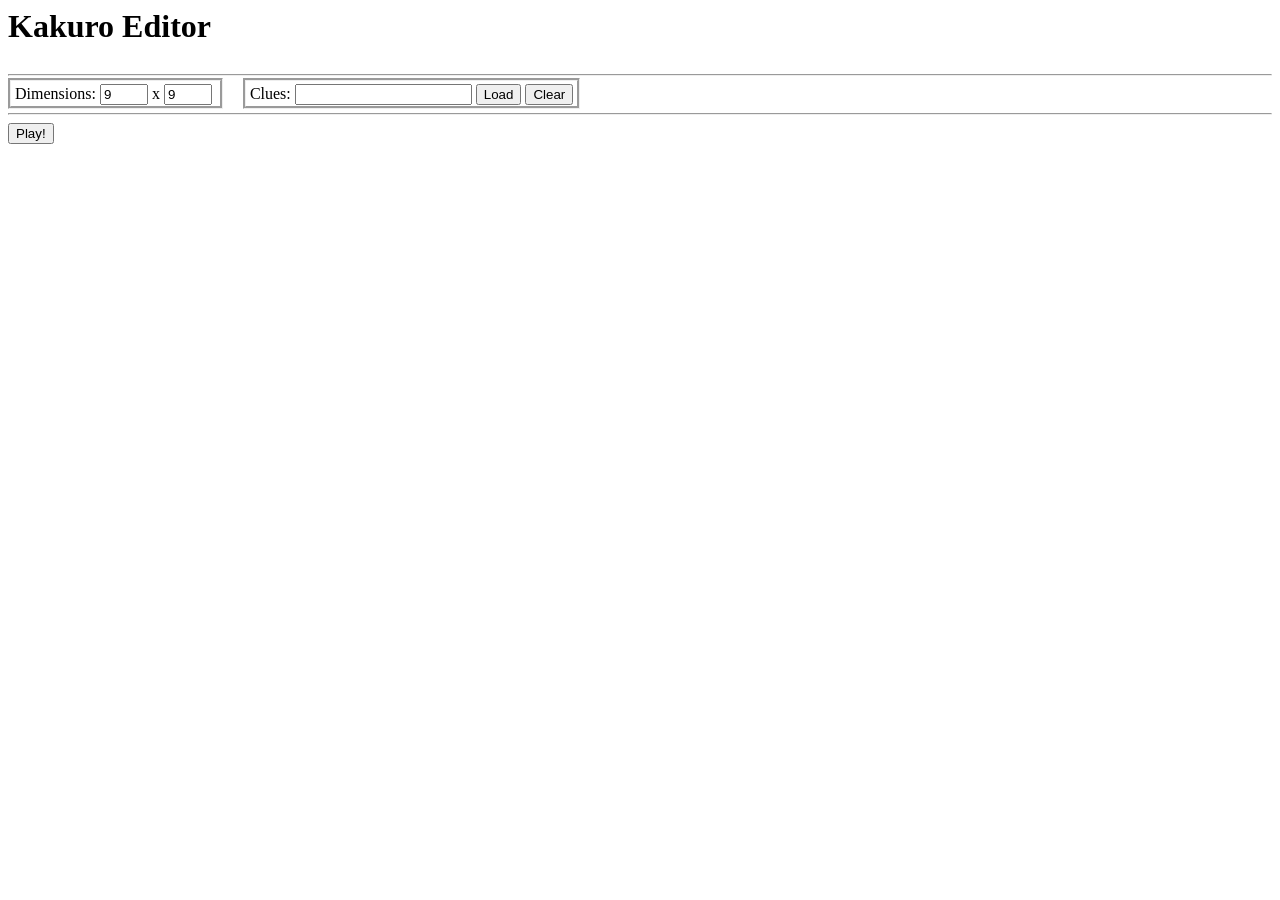
==== kakuro/kakuro-edit.html @ cbf08640 "Adding Kakuro example" ====
<html>
<head>
    <title>Kakuro helper</title>
    <link rel="stylesheet" href="kakuro.css" />

</head>
<body>
    <h1>Kakuro Editor</h1>
    <div id='puzzle'>
        <table id='puzzleTable' class='fixedTable' cellspacing='0'>
        </table>
        <hr/>
        <div id='controls'>
            <span class='controlsGroup'>Dimensions: 
                <input id='inputRows' type='number' value='9' min=0 max=64 onchange='changeRows(this)'/>
                 x 
                <input id='inputCols' type='number' value='9' min=0 max=64 onchange='changeCols(this)' />
            </span>
            <span class='controlsGroup'>
                Clues: <input type='text' id='cluestxt' length='80' aria-multiline="true"/>
                <button id='importBtn' onclick='parseClues()'>Load</button>
                <button id='clearBtn' onclick='clearPuzzle()'>Clear</button>
            </span>
            <hr/>
            <button id='playBtn' onclick='playPuzzle()'>Play!</button>

        </div>
    </div>
    <!-- Load the script components -->
    <script src="scripts/kakuro-edit.js"></script>    
</body>
---- kakuro/kakuro.css ----
/* Layout styles */
.fixedTable {
    table-layout: fixed;
    white-space: nowrap;
    --margin: 0 auto;
}
.puzzleSpace {
    border: 1px solid #444;
    background-color: rgba(255,255,255,0.2);
}
.puzzleSpace.invalid {
    background-color: palevioletred;
}
.puzzleBlank {
    padding: 0.5em;
    background-color: #ccc;
}
.puzzleClue {
    width: 3em;
    height: 3em;
    background-color: #ccc;
    background-image: url("data:image/svg+xml;utf8,<svg xmlns='http://www.w3.org/2000/svg' version='1.1' preserveAspectRatio='none' viewBox='0 0 100 100'><path d='M0 0 L100 100' stroke='black' stroke-width='2' /></svg>");
    background-repeat: no-repeat;
    background-position: center center;
    background-size: 100% 100%, auto;
    border: 1px solid #444;
}
.clueDown {
    position: relative;
    top: 0.7em;
    height: 1.1em;
    float: left;
    text-align: left;
    text-overflow: clip;
    font-size: 1.1em;
    font-weight: bold;
    padding: 0 0 0.2em 0.1em;
    margin: 0;
}
.clueRight {
    position: relative;
    top: -0.7em;
    height: 1.1em;
    float: right;
    text-align: right;
    text-overflow: clip;
    font-size: 1.1em;
    font-weight: bold;
    padding: 0.1em 0.2em 0 0;
    margin: 0;
}
.unknown {
    padding: 0.5em;
    color: white;
    background-color:  red;
}

.puzzleCellContainer {
    position: relative;
}
.puzzleInput {
    position: absolute; 
    top: 0; 
    left: 0;
    width: 100%;
    height: 100%; 
    color: blue;
    border: none;
    font-size: 1.75em;
    font-weight: bolder;
    text-align: center; 
    white-space: nowrap;
    overflow: hidden;
    resize: none;
    background-color: rgba(255, 255, 255, 0.5);
    z-index: 1;
}
.puzzleInput:focus {
    background-color:  rgba(255, 246, 119, 0.5);
}
.puzzleInput.hints {
    font-size: 1em;
    font-weight: normal;
}
.puzzleCellHintsTable {
    width: 100%;
    visibility: hidden;
    z-index: -1;
}
td.hintDigit {
    border: 0;
    padding: 0;
    margin: 0;
    font-weight: lighter;
    text-align: center;
    color: darkslategray;
}
td.hintDigit.removed {
    color: red;
    font-weight: bold;
}

/* Playing styles */
.puzzleSpace.solveConstraint {
    color: blue;
    background-color: lightyellow;
}
.puzzleSpace.solveStep {
    color: red;
    background-color: yellow;
}
.puzzleSpace:hover {
    border: 1px solid blue;
}
.puzzleClue:hover {
    border: 1px solid red;
}
.explanation {
    width: 80%;
    color: darkslategrey;
    margin-top: 2em;
    margin-right: 1em;
    padding: 0.1em;
    border: inset;
}
.hover {
    color: black;
    background-color: lightgoldenrodyellow;
    border: 1px solid black;
    position: absolute;
    z-index: 2;
}
.hover .title {
    color: white;
    background-color: darkslategrey;
    padding: 0.1em 0.25em 0 0.25em;
    margin: 0;
    font-weight: normal;
}
.hover .body {
    padding: .1em .25em;
    font-weight: lighter;
}
.hover .body .invalidcombo {
    color: grey;
}



/* Editing styles */
.puzzleSpace.selected, .puzzleClue.selected {
    background-color: chartreuse;
}
.puzzleClue.clueEntryHoriz {
    background-image: url("data:image/svg+xml;utf8,<svg xmlns='http://www.w3.org/2000/svg' version='1.1' preserveAspectRatio='none' viewBox='0 0 100 100'><path d='M0 0 H100 V100 Z' fill='fuchsia' /></svg>");
}
.puzzleClue.clueEntryVert {
    background-image: url("data:image/svg+xml;utf8,<svg xmlns='http://www.w3.org/2000/svg' version='1.1' preserveAspectRatio='none' viewBox='0 0 100 100'><path d='M0 0 V100 H100 Z' fill='fuchsia' /></svg>");
}
.controlsGroup {
    border-style: groove;
    margin-right: 20;
    padding: 0.25em;
}
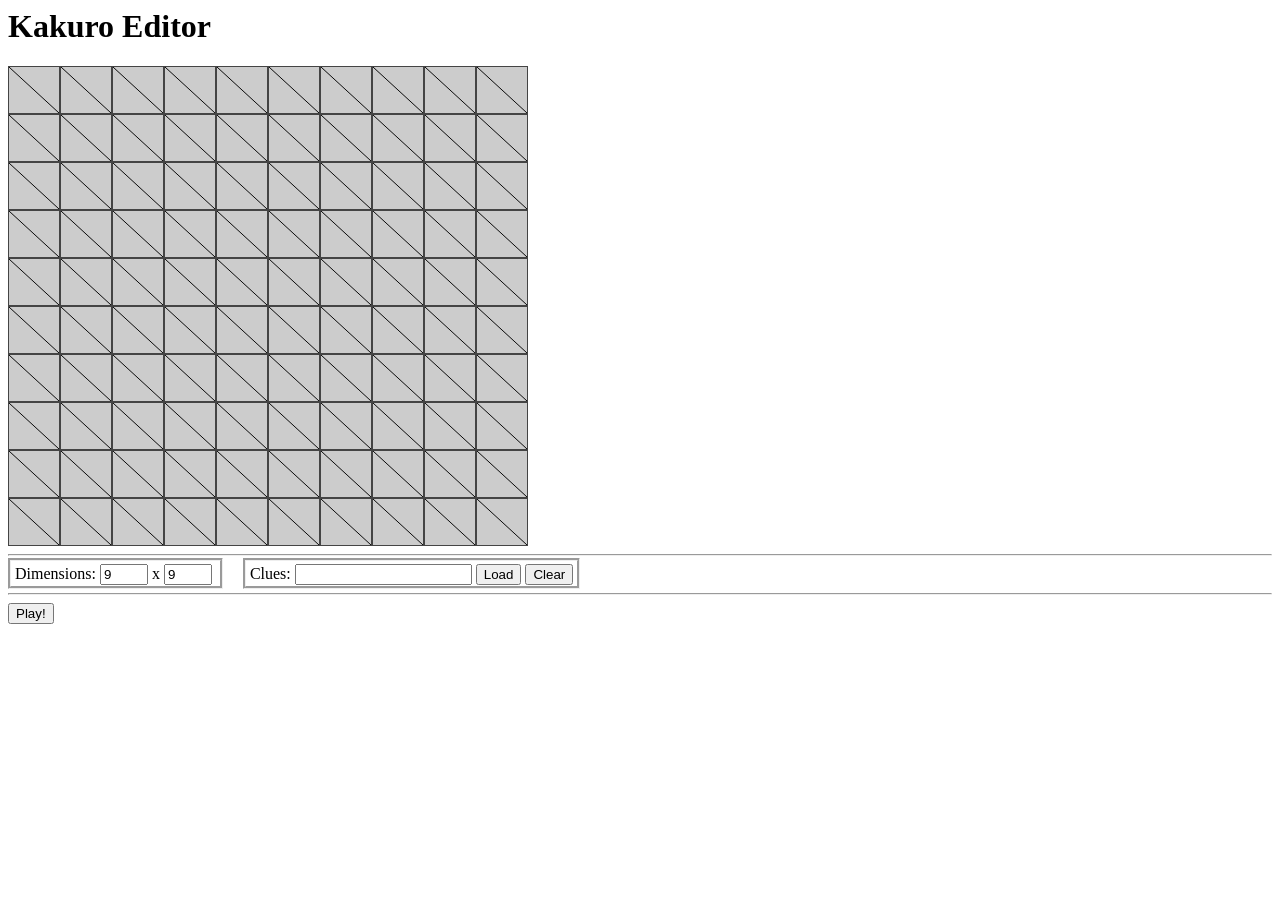
==== commit d8efa26f: "update kakuro script locations" ====
--- a/kakuro/kakuro-edit.html
+++ b/kakuro/kakuro-edit.html
@@ -27,5 +27,5 @@
         </div>
     </div>
     <!-- Load the script components -->
-    <script src="scripts/kakuro-edit.js"></script>    
-</body>+    <script src="kakuro-edit.js"></script>    
+</body>
